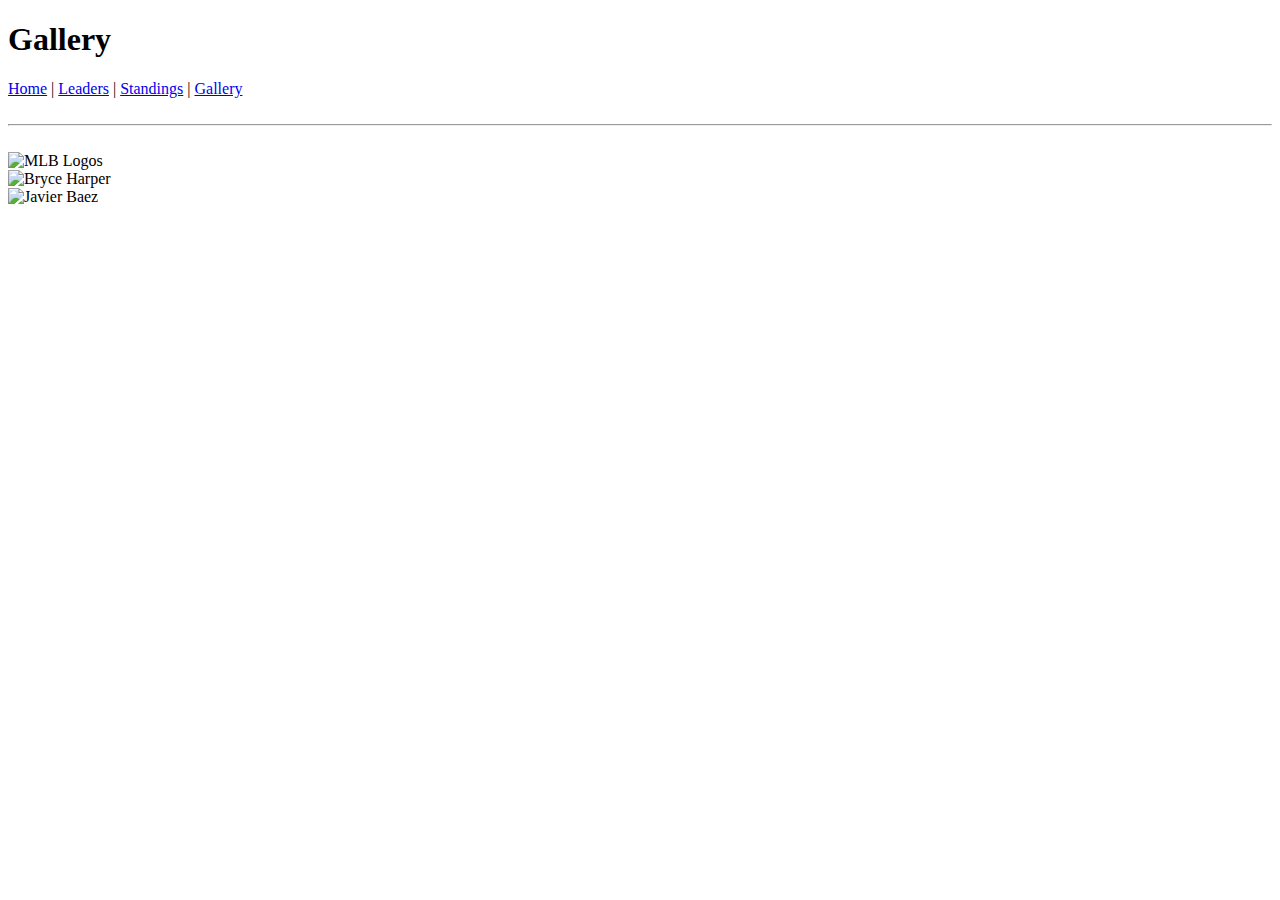
==== gallery.html @ 450702e6 "Real Final" ====
<!DOCTYPE html>
<html lang="en">

  <head>
    <title>Gallery</title>
    <meta charset="utf-8">
    <meta name="description" content="MyWebsite">
    <meta name="keywords" content="">
    <link rel="icon" href="Images/favicon.jpeg" type="image/jpeg" sizes="16x16">
  </head>

  <body>

    <header>
      <h1>Gallery</h1>
    </header>

    <nav>
      <a href="index.html">Home</a>
      |
      <a href="leaders.html">Leaders</a>
      |
      <a href="standings.html">Standings</a>
      |
      <a href="gallery.html">Gallery</a>
    </nav>

    <br>
    <hr>
    <br>

    <img src="https://i.ytimg.com/vi/TUUPIpuWDoo/maxresdefault.jpg" width="300" hiehgt="200" alt="MLB Logos">
      <br>
    <img src="https://encrypted-tbn0.gstatic.com/images?q=tbn:ANd9GcS80h2yBhQ0Be1nd_p12JBA_SC2AoP3KFG4wFNv2tG9mR1XeI9S" alt="Bryce Harper">
      <br>
    <img src="https://s3.us-east-2.amazonaws.com/s3.wscram.radio.com/styles/nts_image_cover_tall_775x425/s3/Javier_Baez_7%20%281%29_0.jpg?itok=hMVWS7ad&c=49b4faa7016b64df618432b778f9562e" width="350" height="200" alt="Javier Baez">

  </body>
</html>
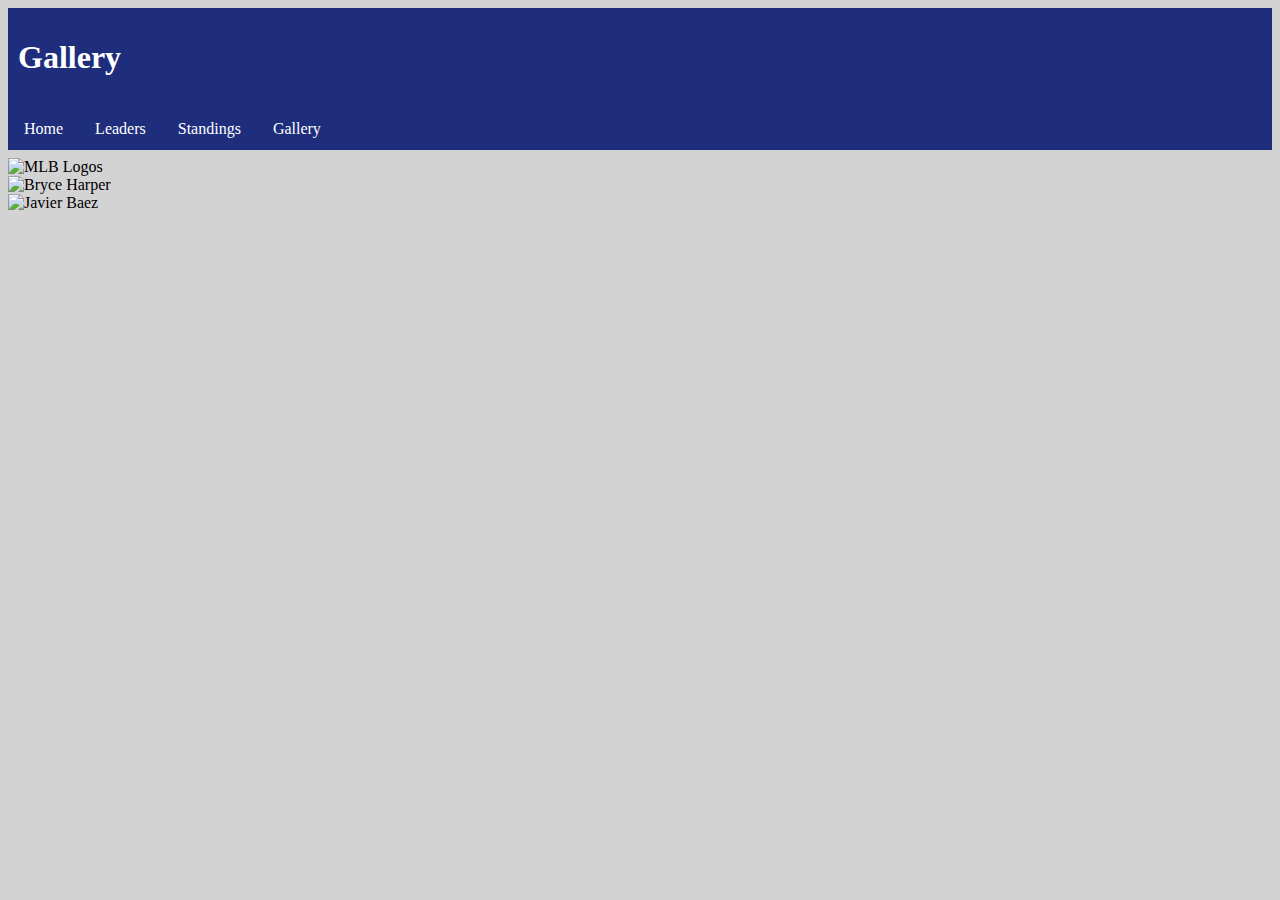
==== commit cee1ef41: "Lots of work on styles" ====
--- a/gallery.html
+++ b/gallery.html
@@ -5,8 +5,9 @@
     <title>Gallery</title>
     <meta charset="utf-8">
     <meta name="description" content="MyWebsite">
-    <meta name="keywords" content="">
+    <meta name="keywords" content="HTML, baseball, mlb">
     <link rel="icon" href="Images/favicon.jpeg" type="image/jpeg" sizes="16x16">
+    <link rel="stylesheet" href="Styles/styles.css">
   </head>
 
   <body>
@@ -16,18 +17,13 @@
     </header>
 
     <nav>
-      <a href="index.html">Home</a>
-      |
-      <a href="leaders.html">Leaders</a>
-      |
-      <a href="standings.html">Standings</a>
-      |
-      <a href="gallery.html">Gallery</a>
+     <ul>
+      <li><a href="index.html">Home</a></li>
+      <li><a href="leaders.html">Leaders</a></li>
+      <li><a href="standings.html">Standings</a></li>
+      <li><a href="gallery.html">Gallery</a></li>
+    </ul>
     </nav>
-
-    <br>
-    <hr>
-    <br>
 
     <img src="https://i.ytimg.com/vi/TUUPIpuWDoo/maxresdefault.jpg" width="300" hiehgt="200" alt="MLB Logos">
       <br>
@@ -36,4 +32,5 @@
     <img src="https://s3.us-east-2.amazonaws.com/s3.wscram.radio.com/styles/nts_image_cover_tall_775x425/s3/Javier_Baez_7%20%281%29_0.jpg?itok=hMVWS7ad&c=49b4faa7016b64df618432b778f9562e" width="350" height="200" alt="Javier Baez">
 
   </body>
+
 </html>
--- a/Styles/styles.css
+++ b/Styles/styles.css
@@ -0,0 +1,56 @@
+header {
+  background-color: #1E2E7D;
+  color: white;
+  padding: 10px 10px;
+}
+
+body {
+
+  text-align: left;
+  background-color: lightgray;
+}
+
+nav ul {
+    list-style-type: none;
+    margin: 0;
+    padding: 0;
+    overflow: hidden;
+    background-color: #1E2E7D;
+    border-bottom-style: solid;
+    border-bottom-color: lightgray;
+    border-width: 8px;
+}
+
+nav li {
+    float: left;
+}
+
+nav li a {
+    display: block;
+    color: white;
+    text-align: center;
+    padding: 12px 16px;
+    text-decoration: none;
+}
+
+nav li a:hover {
+    background-color: white;
+    color: black;
+}
+
+
+
+main {
+  background-color: white;
+  padding: 10px;
+  border-bottom-style: solid;
+  border-bottom-color: lightgray;
+  border-width: 8px;
+}
+
+footer {
+  font-size: 13px;
+  padding: 5px;
+  background-color: white;
+  text-align: center;
+}
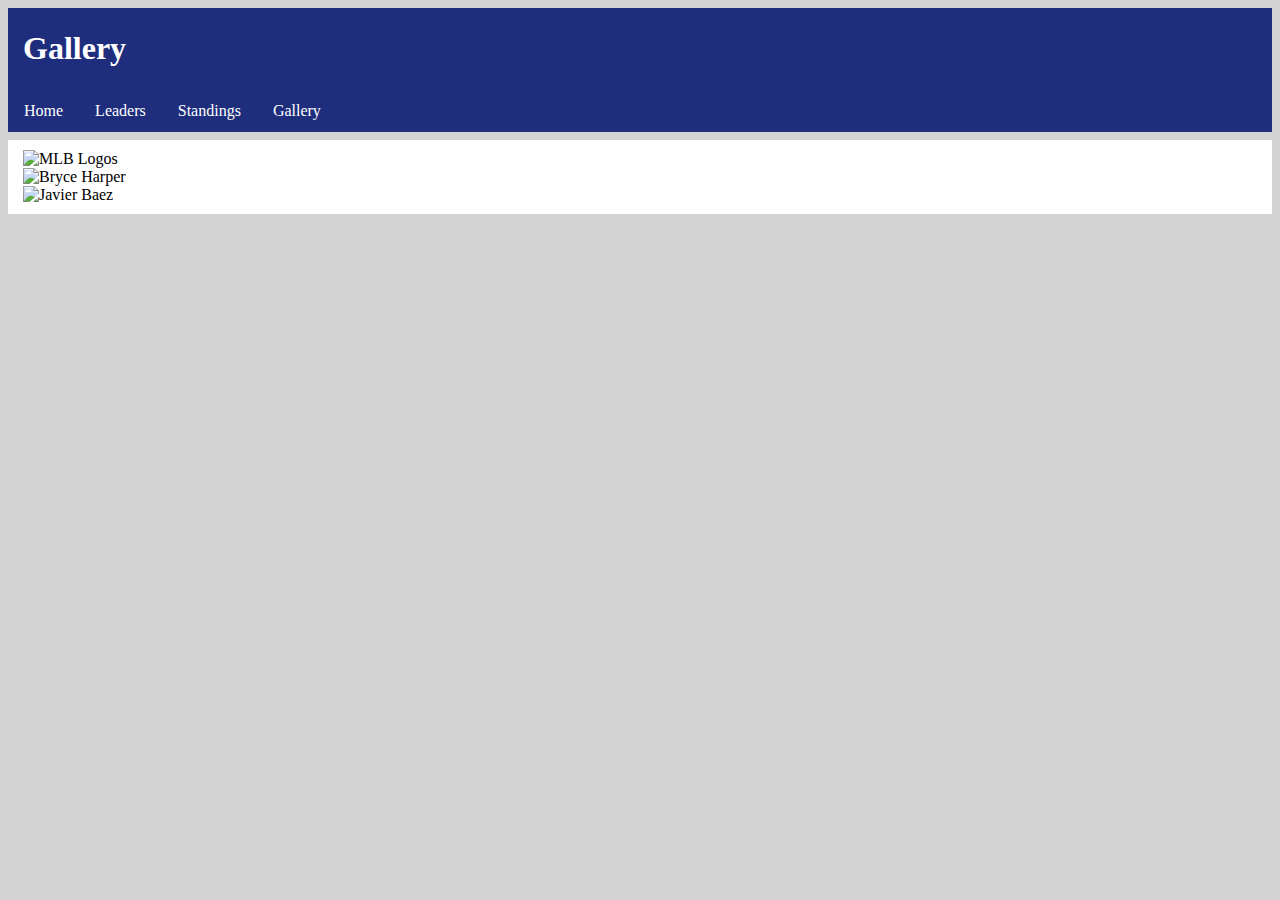
==== commit d49b901a: "Updated Leaders" ====
--- a/gallery.html
+++ b/gallery.html
@@ -25,11 +25,15 @@
     </ul>
     </nav>
 
-    <img src="https://i.ytimg.com/vi/TUUPIpuWDoo/maxresdefault.jpg" width="300" hiehgt="200" alt="MLB Logos">
-      <br>
-    <img src="https://encrypted-tbn0.gstatic.com/images?q=tbn:ANd9GcS80h2yBhQ0Be1nd_p12JBA_SC2AoP3KFG4wFNv2tG9mR1XeI9S" alt="Bryce Harper">
-      <br>
-    <img src="https://s3.us-east-2.amazonaws.com/s3.wscram.radio.com/styles/nts_image_cover_tall_775x425/s3/Javier_Baez_7%20%281%29_0.jpg?itok=hMVWS7ad&c=49b4faa7016b64df618432b778f9562e" width="350" height="200" alt="Javier Baez">
+    <main>
+
+      <img src="https://i.ytimg.com/vi/TUUPIpuWDoo/maxresdefault.jpg" width="300" hiehgt="200" alt="MLB Logos">
+        <br>
+      <img src="https://encrypted-tbn0.gstatic.com/images?q=tbn:ANd9GcS80h2yBhQ0Be1nd_p12JBA_SC2AoP3KFG4wFNv2tG9mR1XeI9S" alt="Bryce Harper">
+        <br>
+      <img src="https://s3.us-east-2.amazonaws.com/s3.wscram.radio.com/styles/nts_image_cover_tall_775x425/s3/Javier_Baez_7%20%281%29_0.jpg?itok=hMVWS7ad&c=49b4faa7016b64df618432b778f9562e" width="350" height="200" alt="Javier Baez">
+
+    </main>
 
   </body>
 
--- a/Styles/styles.css
+++ b/Styles/styles.css
@@ -1,7 +1,7 @@
 header {
   background-color: #1E2E7D;
   color: white;
-  padding: 10px 10px;
+  padding: 1px 15px;
 }
 
 body {
@@ -38,11 +38,9 @@
     color: black;
 }
 
-
-
 main {
   background-color: white;
-  padding: 10px;
+  padding: 10px 15px;
   border-bottom-style: solid;
   border-bottom-color: lightgray;
   border-width: 8px;
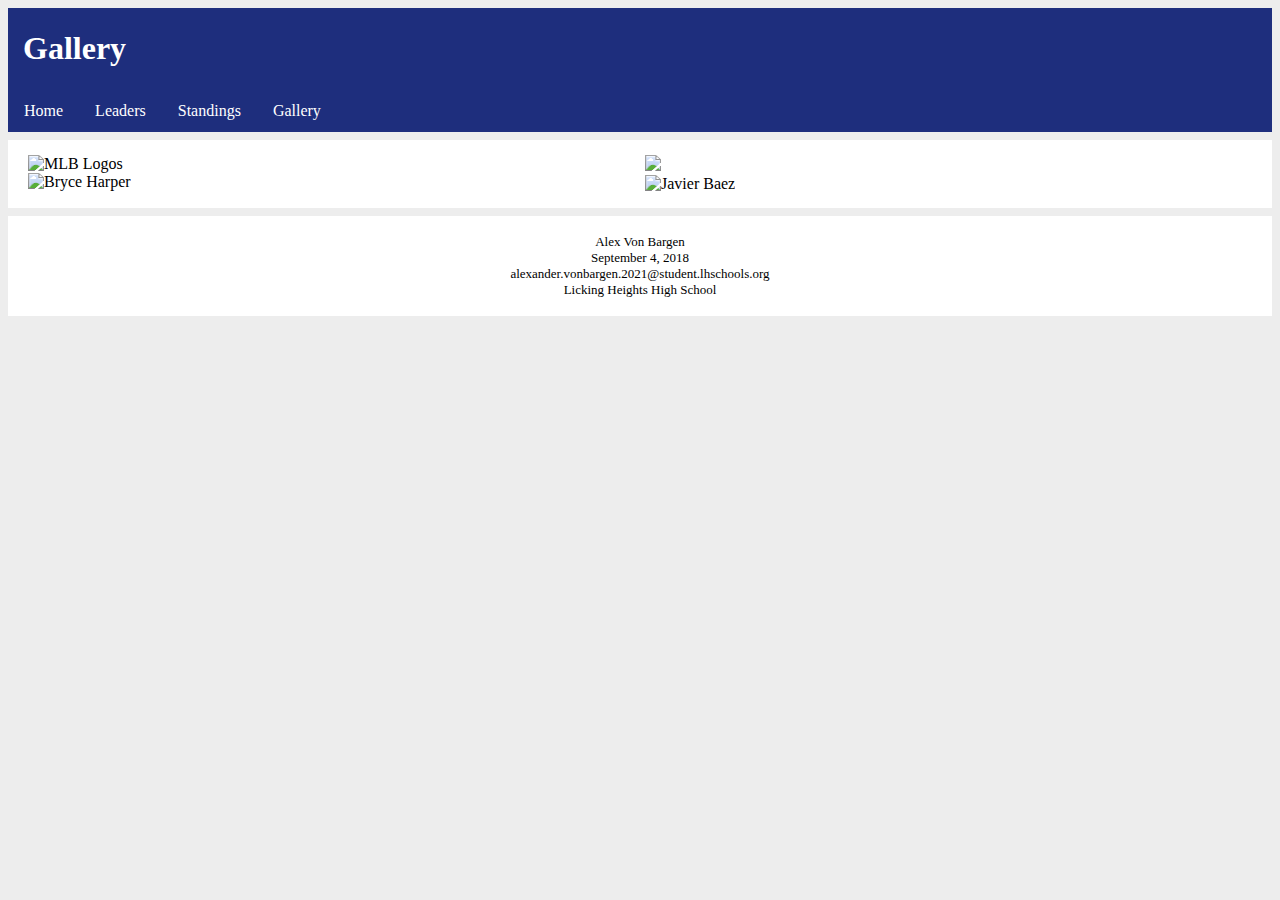
==== commit 94e710e0: "Created columns" ====
--- a/gallery.html
+++ b/gallery.html
@@ -27,13 +27,30 @@
 
     <main>
 
-      <img src="https://i.ytimg.com/vi/TUUPIpuWDoo/maxresdefault.jpg" width="300" hiehgt="200" alt="MLB Logos">
-        <br>
-      <img src="https://encrypted-tbn0.gstatic.com/images?q=tbn:ANd9GcS80h2yBhQ0Be1nd_p12JBA_SC2AoP3KFG4wFNv2tG9mR1XeI9S" alt="Bryce Harper">
-        <br>
-      <img src="https://s3.us-east-2.amazonaws.com/s3.wscram.radio.com/styles/nts_image_cover_tall_775x425/s3/Javier_Baez_7%20%281%29_0.jpg?itok=hMVWS7ad&c=49b4faa7016b64df618432b778f9562e" width="350" height="200" alt="Javier Baez">
+      <div class="row">
+        <div class="column">
+          <img src="https://i.ytimg.com/vi/TUUPIpuWDoo/maxresdefault.jpg" width="300" hiehgt="200" alt="MLB Logos">
+            <br>
+          <img src="https://encrypted-tbn0.gstatic.com/images?q=tbn:ANd9GcS80h2yBhQ0Be1nd_p12JBA_SC2AoP3KFG4wFNv2tG9mR1XeI9S" alt="Bryce Harper">
+        </div>
+        <div class="column">
+          <img src="https://encrypted-tbn0.gstatic.com/images?q=tbn:ANd9GcSdA_dWYelEUW-HIDLX3bO7zWK2wjhgS35OeObD3ptgde61V7a4">
+            <br>
+          <img src="https://s3.us-east-2.amazonaws.com/s3.wscram.radio.com/styles/nts_image_cover_tall_775x425/s3/Javier_Baez_7%20%281%29_0.jpg?itok=hMVWS7ad&c=49b4faa7016b64df618432b778f9562e" width="350" height="200" alt="Javier Baez">
+        </div>
 
     </main>
+
+    <footer>
+      <article class="articles">
+        <p>
+          Alex Von Bargen<br>
+          September 4, 2018<br>
+          alexander.vonbargen.2021@student.lhschools.org<br>
+          Licking Heights High School
+        </p>
+      </article>
+    </footer>
 
   </body>
 
--- a/Styles/styles.css
+++ b/Styles/styles.css
@@ -7,7 +7,7 @@
 body {
 
   text-align: left;
-  background-color: lightgray;
+  background-color: #EDEDED;
 }
 
 nav ul {
@@ -17,7 +17,7 @@
     overflow: hidden;
     background-color: #1E2E7D;
     border-bottom-style: solid;
-    border-bottom-color: lightgray;
+    border-bottom-color: #EDEDED;
     border-width: 8px;
 }
 
@@ -38,12 +38,66 @@
     color: black;
 }
 
+* {
+    box-sizing: border-box;
+}
+
+.row {
+    display: flex;
+}
+
+.column {
+    flex: 50%;
+    padding: 5px;
+    height: auto;
+    text-align: left;
+}
+
 main {
   background-color: white;
   padding: 10px 15px;
   border-bottom-style: solid;
-  border-bottom-color: lightgray;
+  border-bottom-color: #EDEDED;
   border-width: 8px;
+}
+
+p {
+  padding: 0px 20px;
+}
+
+article ul {
+  padding: 0px 20px;
+}
+
+article ul li {
+  background-color: #EDEDED;
+  padding: 7px 10px;
+  list-style-type: none;
+}
+
+article ul li:nth-child(even) {
+  background-color: white;
+  color: black;
+  border: none;
+  padding: 7px 10px;
+}
+
+table, td {
+  border: 1px solid;
+  text-align: left;
+}
+
+table {
+  border-collapse: collapse;
+  width: 100%;
+}
+
+th, td {
+  padding: 10px;
+}
+
+th {
+  font-size: 20px;
 }
 
 footer {
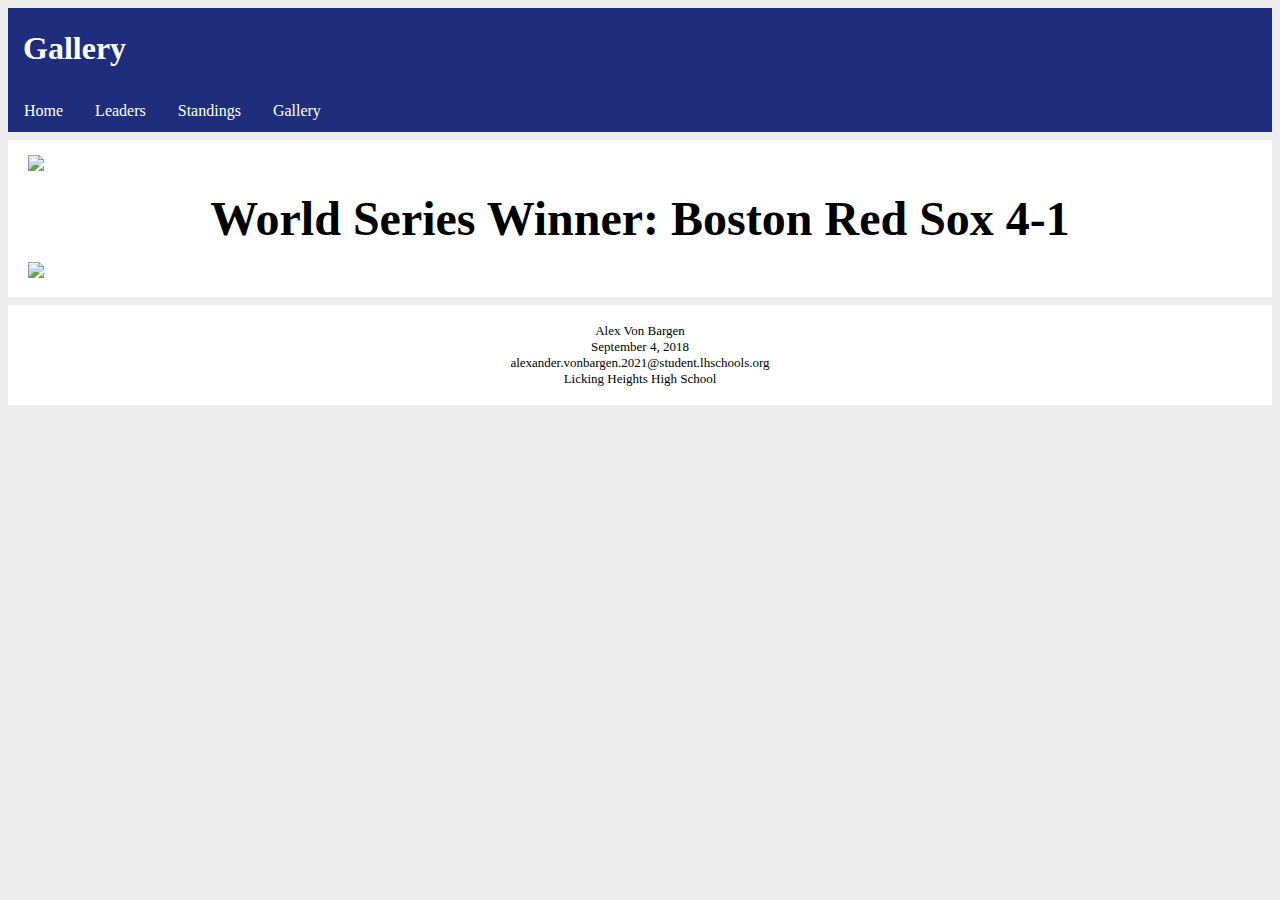
==== commit b4bc5d54: "Progress Check" ====
--- a/gallery.html
+++ b/gallery.html
@@ -29,14 +29,12 @@
 
       <div class="row">
         <div class="column">
-          <img src="https://i.ytimg.com/vi/TUUPIpuWDoo/maxresdefault.jpg" width="300" hiehgt="200" alt="MLB Logos">
+          <img src="https://cdn.vox-cdn.com/thumbor/8_DUH2GbWVs1OXJ9Gb8dCLC1w8g=/0x0:3371x2247/1200x800/filters:focal(1417x855:1955x1393)/cdn.vox-cdn.com/uploads/chorus_image/image/61863125/1052495920.jpg.0.jpg" width="100%">
             <br>
-          <img src="https://encrypted-tbn0.gstatic.com/images?q=tbn:ANd9GcS80h2yBhQ0Be1nd_p12JBA_SC2AoP3KFG4wFNv2tG9mR1XeI9S" alt="Bryce Harper">
-        </div>
-        <div class="column">
-          <img src="https://encrypted-tbn0.gstatic.com/images?q=tbn:ANd9GcSdA_dWYelEUW-HIDLX3bO7zWK2wjhgS35OeObD3ptgde61V7a4">
-            <br>
-          <img src="https://s3.us-east-2.amazonaws.com/s3.wscram.radio.com/styles/nts_image_cover_tall_775x425/s3/Javier_Baez_7%20%281%29_0.jpg?itok=hMVWS7ad&c=49b4faa7016b64df618432b778f9562e" width="350" height="200" alt="Javier Baez">
+            <p align="center">
+              <b><font size="24px">World Series Winner: Boston Red Sox 4-1</font></b>
+            </p>
+          <img src="https://www.reviewjournal.com/wp-content/uploads/2018/10/11289737_web1_webNLCS-Dodgers-Brewers-Baseball_ne2018102218300242.jpg" width="100%">
         </div>
 
     </main>
--- a/Styles/styles.css
+++ b/Styles/styles.css
@@ -65,6 +65,8 @@
   padding: 0px 20px;
 }
 
+
+
 article ul {
   padding: 0px 20px;
 }
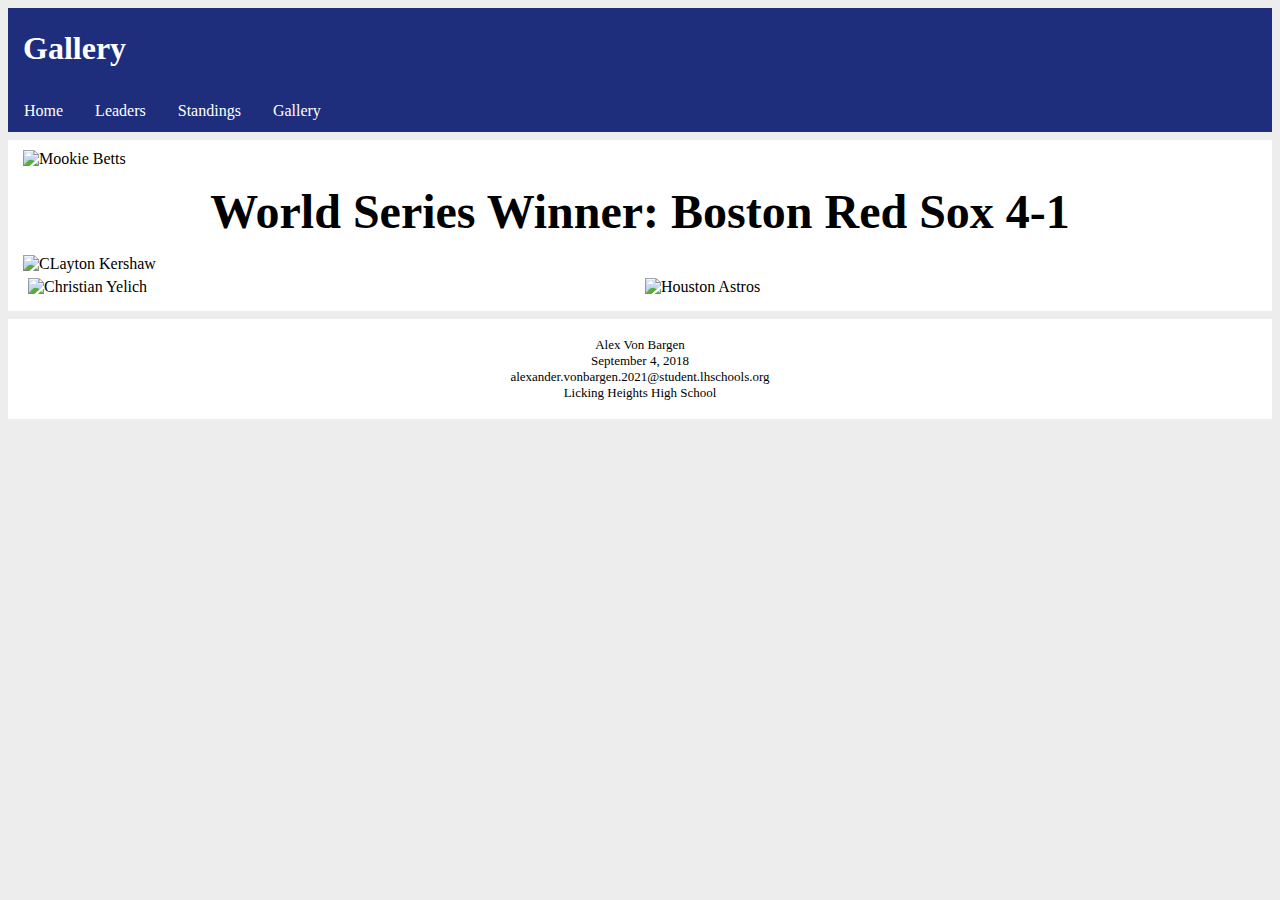
==== commit 421fc6df: "This website is officially broken" ====
--- a/gallery.html
+++ b/gallery.html
@@ -27,16 +27,24 @@
 
     <main>
 
-      <div class="row">
-        <div class="column">
-          <img src="https://cdn.vox-cdn.com/thumbor/8_DUH2GbWVs1OXJ9Gb8dCLC1w8g=/0x0:3371x2247/1200x800/filters:focal(1417x855:1955x1393)/cdn.vox-cdn.com/uploads/chorus_image/image/61863125/1052495920.jpg.0.jpg" width="100%">
+          <img src="https://cdn.vox-cdn.com/thumbor/8_DUH2GbWVs1OXJ9Gb8dCLC1w8g=/0x0:3371x2247/1200x800/filters:focal(1417x855:1955x1393)/cdn.vox-cdn.com/uploads/chorus_image/image/61863125/1052495920.jpg.0.jpg" width="100%" alt="Mookie Betts">
             <br>
             <p align="center">
               <b><font size="24px">World Series Winner: Boston Red Sox 4-1</font></b>
             </p>
-          <img src="https://www.reviewjournal.com/wp-content/uploads/2018/10/11289737_web1_webNLCS-Dodgers-Brewers-Baseball_ne2018102218300242.jpg" width="100%">
+          <img src="https://www.reviewjournal.com/wp-content/uploads/2018/10/11289737_web1_webNLCS-Dodgers-Brewers-Baseball_ne2018102218300242.jpg" width="100%" alt="CLayton Kershaw">
+
+        <div class="row">
+
+        <div class="column left">
+          <img src="https://bloximages.chicago2.vip.townnews.com/madison.com/content/tncms/assets/v3/editorial/e/94/e9402585-948d-534d-b4f1-935c84ecb107/5aaba24da6718.image.jpg?resize=400%2C458" alt="Christian Yelich">
         </div>
 
+        <div class="column right">
+          <img src="https://usatftw.files.wordpress.com/2017/09/usp_mlb__los_angeles_angels_at_houston_astros_94075184.jpg?w=1000&h=680" width="100%" height="auto" alt="Houston Astros">
+        </div>
+
+      </div>
     </main>
 
     <footer>
--- a/Styles/styles.css
+++ b/Styles/styles.css
@@ -4,11 +4,15 @@
   padding: 1px 15px;
 }
 
+
+
 body {
 
   text-align: left;
   background-color: #EDEDED;
 }
+
+
 
 nav ul {
     list-style-type: none;
@@ -46,12 +50,29 @@
     display: flex;
 }
 
+.row::after {
+  content: "";
+}
+
 .column {
     flex: 50%;
     padding: 5px;
     height: auto;
     text-align: left;
 }
+
+.left {
+  float: left;
+  width: 50%;
+}
+
+.right {
+  float: right;
+  width: 50%;
+}
+
+
+
 
 main {
   background-color: white;
@@ -84,6 +105,8 @@
   padding: 7px 10px;
 }
 
+
+
 table, td {
   border: 1px solid;
   text-align: left;
@@ -102,9 +125,25 @@
   font-size: 20px;
 }
 
+
+
 footer {
   font-size: 13px;
   padding: 5px;
   background-color: white;
   text-align: center;
 }
+
+
+
+@media screen and (min-width:500px) and (max-width:700px){
+	.left {
+		width: 100%;
+		float: none;
+	}
+
+	.right {
+		width: 100%;
+		float: none;
+	}
+}
